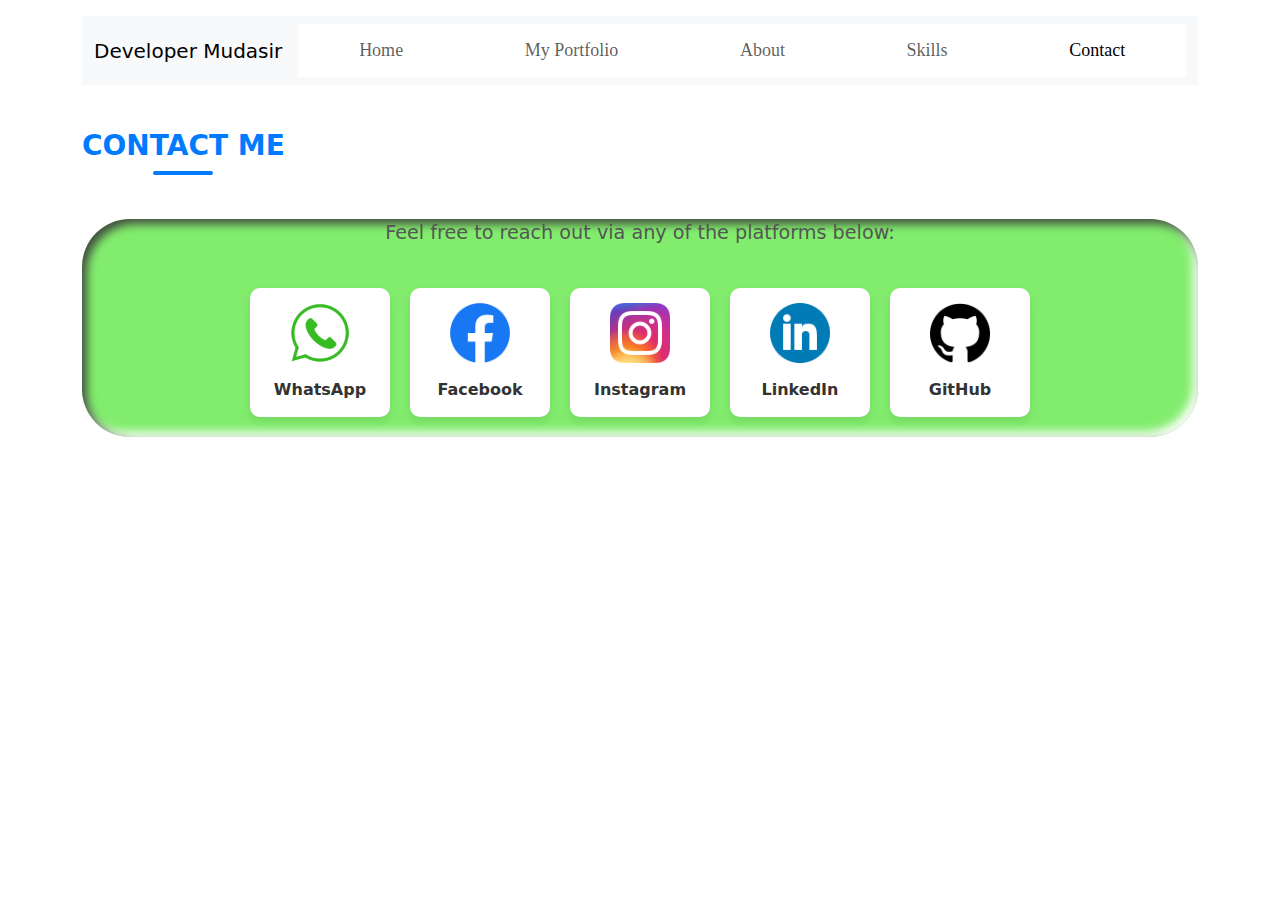
==== contact.html @ c75334a7 "Portfolio" ====
<!DOCTYPE html>
<html lang="en">

<head>
    <meta charset="UTF-8">
    <meta name="viewport" content="width=device-width, initial-scale=1.0">
    <meta http-equiv="X-UA-Compatible" content="ie=edge">
    <meta name="Description" content="Contact Developer Mudasir" />
    <link rel="stylesheet" href="https://cdnjs.cloudflare.com/ajax/libs/font-awesome/6.5.1/css/all.min.css"
        integrity="sha512-DTOQO9RWCH3ppGqcWaEA1BIZOC6xxalwEsw9c2QQeAIftl+Vegovlnee1c9QX4TctnWMn13TZye+giMm8e2LwA=="
        crossorigin="anonymous" referrerpolicy="no-referrer" />
    <link rel="stylesheet" href="https://cdnjs.cloudflare.com/ajax/libs/twitter-bootstrap/5.1.0/css/bootstrap.min.css">
    <link rel="stylesheet" href="style.css">
    <link rel="shortcut icon" href="./Img/ss.png" type="image/x-icon">
    <title>Contact Me - Developer Mudasir</title>
</head>

<body>
    <div class="container">
        <nav class="navbar navbar-expand-lg navbar-light bg-light">
            <div class="container-fluid">
                <a class="navbar-brand" href="#">Developer Mudasir</a>
                <button class="navbar-toggler" type="button" data-bs-toggle="collapse"
                    data-bs-target="#navbarSupportedContent" aria-controls="navbarSupportedContent"
                    aria-expanded="false" aria-label="Toggle navigation">
                    <span class="navbar-toggler-icon"></span>
                </button>
                <div class="collapse navbar-collapse" id="navbarSupportedContent">
                    <ul class="navbar-nav me-auto mb-2 mb-lg-0">
                        <li class="nav-item"><a class="nav-link" href="./index.html">Home</a></li>
                        <li class="nav-item"><a class="nav-link" href="portfolio.html">My Portfolio</a></li>
                        <li class="nav-item"><a class="nav-link" href="./About.html">About</a></li>
                        <li class="nav-item"><a class="nav-link" href="./skill.html">Skills</a></li>
                        <li class="nav-item"><a class="nav-link active" href="./contact.html">Contact</a></li>
                    </ul>
                </div>
            </div>
        </nav>

        <!-- Contact Me Section -->
        <div class="my">Contact Me</div>

        <div class="w-1">
            <p class="contact-info">Feel free to reach out via any of the platforms below:</p>
            <div class="pic-m1">
                <!-- WhatsApp -->
                <div class="contact">
                    <a href="https://wa.me/+923042278844" target="_blank">
                        <img class="img-fluid" src="./Img/wicon.png" width="60px" alt="WhatsApp">
                    </a>
                    <span class="con">WhatsApp</span>
                </div>

                <!-- Facebook -->
                <div class="contact">
                    <a href="https://www.facebook.com/M.Mudasir.Malik.9" target="_blank">
                        <img class="img-fluid" src="./Img/Facebook_Logo_(2019).png.webp" width="60px" alt="Facebook">
                    </a>
                    <span class="con">Facebook</span>
                </div>

                <!-- Instagram -->
                <div class="contact">
                    <a href="https://www.instagram.com/mmudasir1123/" target="_blank">
                        <img class="img-fluid" src="./Img/Instagram_icon.png.webp" width="60px" alt="Instagram">
                    </a>
                    <span class="con">Instagram</span>
                </div>

                <!-- LinkedIn -->
                <div class="contact">
                    <a href="https://www.linkedin.com/in/muhammad-mudasir-0b444024b/" target="_blank">
                        <img class="img-fluid" src="./Img/circle-linkedin-512.webp" width="60px" alt="LinkedIn">
                    </a>
                    <span class="con">LinkedIn</span>
                </div>

                <!-- GitHub -->
                <div class="contact">
                    <a href="https://github.com/Mudasir1123" target="_blank">
                        <img class="img-fluid" src="./Img/25231.png" width="60px" alt="GitHub">
                    </a>
                    <span class="con">GitHub</span>
                </div>
            </div>
        </div>

    </div>

    <script src="https://cdnjs.cloudflare.com/ajax/libs/popper.js/2.9.2/umd/popper.min.js"></script>
    <script src="https://cdnjs.cloudflare.com/ajax/libs/twitter-bootstrap/5.1.0/js/bootstrap.min.js"></script>
</body>

</html>
---- style.css ----
.container {
    margin-top: 1rem;
    justify-content: space-around;
    /* background-image: linear-gradient(rgb(98, 98, 240), rgb(248, 99, 99), rgb(130, 235, 130)); */
}

.m {
    text-align: center;
    padding: 0.5rem;
    font-size: 50px;
    font-weight: bold;
    font-family: Algerian;
    text-transform: uppercase;
    letter-spacing: 5px;
    overflow: hidden;
    background: linear-gradient(90deg, #d24141, #000000, #34eb31, rgb(191, 54, 255));
    background-repeat: no-repeat;
    background-size: 80%;
    animation: animate 10s linear infinite;
    -webkit-background-clip: text;
    -webkit-text-fill-color: rgba(255, 255, 255, 0);
}


@keyframes animate {
    0% {
        background-position: -500%;
    }

    100% {
        background-position: 500%;
    }
}

.Mudasir {
    /* border: 3px solid; */
    color: #DAA520;
    font-size: 30px;
    flex-wrap: wrap;
    font-family: "Algerian";
}

.write {
    margin-top: 2rem;
    font-family: roboto;
    font-weight: 700;
    font-size: 42px;
    line-height: 52px;
    color: black;
}

.read {
    margin-top: 3rem;
    font-style: roboto;
    font-weight: 400;
    font-size: 30px;
    color: #000000;
}

.read-1 {
    margin-top: 2rem;
    font-size: 20px;
}

.button {
    margin-top: 3rem;
    border-radius: 30px;
    width: 130px;
    background-color: #007E85;
    padding: 15px;
    border: none;
    cursor: pointer;
    transition: all 0.2s ease;
}

.button a {
    text-decoration: none;
    color: rgb(255, 255, 255);
    font-size: 15px;
}

.button a:hover {
    color: rgb(255, 255, 255);
    transition: 3s;
}

.button:hover {
    background-color: rgb(215, 94, 7);
    padding: 18px;
    transition: 2s;
    border-radius: 10px;
    -webkit-box-reflect: below 2px linear-gradient(transparent, red);
    box-shadow: 0 0 15px #03ab76, 0 0 10px #4bf403, 0 0 10px #03e9f4, 0 0 15px #03e9f4;
}

.button:active {
    transform: scale(1.2);
}

.im {
    display: flex;
    justify-content: end;
}

.pic-m1 {
    width: 100%;
    margin-top: .6rem;
    display: flex;
    justify-content: space-around;
    flex-wrap: wrap;
}

.navbar-nav {
    background-color: white;
    width: 100%;
    justify-content: space-around;
    font-size: 20px;
    font-family: Georgia, 'Times New Roman', Times, serif;
}

.nav-item {
    font-family: Georgia, 'Times New Roman', Times, serif;
    cursor: pointer;
    font-size: 18px;
    font-weight: 500;
    transition: 0.8s;
    background-size: 280% auto;
    border: none;
    padding: 5px;

}

.nav-item:hover {
    border-top: 3px groove rgb(250, 165, 86);
    border-bottom: 5px inset rgb(51, 153, 146);
    font-family: serif;
    font-size: 20px;
    transition: 1.5s all ease-in-out;
    border-radius: var(--radii);
    color: var(--btn-bg-color);
    --clr-font-main: hsla(0 0% 20% / 100);
    --btn-bg-1: rgb(247, 141, 41);
    --btn-bg-2: rgb(124, 64, 234);
    --radii: 0.5em;
    background-image: linear-gradient(325deg, var(--btn-bg-2) 0%, var(--btn-bg-1) 55%, var(--btn-bg-2) 90%);
    background-position: right top;
    box-shadow: 0px 0px 20px rgba(71, 184, 255, 0.5), 0px 5px 5px -1px rgba(58, 125, 233, 0.25), inset 4px 4px 8px rgba(175, 230, 255, 0.5), inset -4px -4px 8px rgba(19, 95, 216, 0.35);
    border-radius: 10px;
}

.w {
    width: 300px;
    height: 50px;
    margin-top: 1rem;
    display: flex;
    justify-content: space-around;
    border-radius: 20px;
    box-shadow: inset 29px 29px 3px #900000,
        inset -29px -29px 3px rgb(88, 2, 2);
}

.w-1 {
    margin-top: 2rem;
    display: flex;
    justify-content: space-between;
    width: 100%;
    height: auto;
    border-radius: 48px;
    background: #82ed6d;
    box-shadow: inset 5px 5px 10px #434d40,
        inset -5px -5px 10px #fffffe;
}

.con {
    display: flex;
    margin-top: .3rem;
    font-size: 15px;
    text-align: center;
}

.services {
    margin-top: 1rem;
    display: flex;
    justify-content: center;
    font-size: 30px;
    font-weight: bold;
    font-family: 'Franklin Gothic Medium', 'Arial Narrow', Arial, sans-serif;
}

.any {
    display: flex;
    justify-content: center;
    gap: 50px; /* Adjust space between Frontend & Backend cards */
    flex-wrap: wrap; /* Ensures responsiveness */
}

.services-1 {
    margin-top: 2rem;
    width: 330px;
    height: auto;
    border-radius: 49px;
    background: #878686;
    box-shadow: 5px 5px 0px #1b5564,
        -5px -5px 0px #6bffff;
}

.img-1 {
    display: flex;
    justify-content: center;
    mix-blend-mode: color-burn;

}

.wr {
    margin-top: .9rem;
    display: flex;
    justify-content: center;
    color: #5b0547;
    font-size: 24px;
    font-weight: bold;
}

.wr-1 {
    margin-top: .5rem;
    display: flex;
    justify-content: center;
    text-align: center;
    color: #5b04c5;
    font-size: 25px;
    font-weight: bold;
}

.skill {
    display: flex;
    justify-content: space-around;
    flex-wrap: wrap;
}

.skill>img {
    object-fit: contain;

}

.skill>img:hover {
    transform: scale(1.1);
    transition: 2s;
    opacity: 1;
}

.design {
    margin-top: .5rem;
    display: flex;
    justify-content: center;
    color: rgb(255, 255, 255);
    font-size: 30px;
    background-color: #000000;

}

.my {
    font-size: 28px;
    font-weight: bold;
    text-transform: uppercase;
    color: #007bff;
    margin-top: 40px;
    margin-bottom: 20px;
    position: relative;
    display: inline-block;
}

/* Underline Effect */
.my::after {
    content: "";
    width: 60px;
    height: 4px;
    background: #007bff;
    position: absolute;
    bottom: -8px;
    left: 50%;
    transform: translateX(-50%);
    border-radius: 2px;
}

/* About Content Box */
.about {
    font-size: 18px;
    line-height: 1.7;
    text-align: center;
    max-width: 900px;
    margin: 0 auto 30px;
    background: #ffffff;
    padding: 25px;
    border-radius: 10px;
    box-shadow: 0 4px 8px rgba(0, 0, 0, 0.1);
    transition: transform 0.3s ease-in-out, box-shadow 0.3s ease-in-out;
}

.about:hover {
    transform: scale(1.02);
    box-shadow: 0 6px 12px rgba(0, 0, 0, 0.15);
}

/* Highlighted Name */
.Mudasir {
    font-weight: bold;
    color: #007bff;
}

/* Styled List */
.about ul {
    list-style: none;
    padding: 0;
    text-align: left;
    max-width: 600px;
    margin: 0 auto;
}

.about ul li {
    font-size: 18px;
    padding: 8px 0;
    display: flex;
    align-items: center;
    justify-content: flex-start;
    color: #333;
}

.about ul li::before {
    content: "✔";
    color: #28a745;
    font-weight: bold;
    margin-right: 10px;
}

/* "Design by" Section */
.design {
    margin-top: 40px;
    font-size: 16px;
    color: #555;
    font-weight: 600;
    text-transform: uppercase;
}

.row-m a {
    text-decoration: none;
    text-align: center;
}

.picture {
    opacity: 0.9;
    border: 2px solid gray;
    display: flex;
    margin-top: 0.5rem;
}

.picture:hover {
    opacity: 1;
}

.pic-m2 {
    margin-top: 0.1rem;
    display: flex;
    flex-wrap: wrap;
    justify-content: space-between;
    border: 4px solid blueviolet;
    background-color: #545151;
}

.pic-m2 a {
    text-decoration: none;
    text-align: center;
}
.card{
    margin-top: .5rem;
    border: 2px solid rgb(0, 0, 0);
}

.card-body{
    text-align: center;
    background-color: #eb652b;
    color: black;
    font-family: "poppins";
    height: 70px;
}

.about{
margin-top: .5rem;
background-color: rgb(230, 230, 230);
font-size: 25px;
font-family: "poppins";
}
.div{
    margin-top: 1rem;
}





/* Services Section */
.services-container {
    display: flex;
    flex-wrap: wrap;
    justify-content: center;
    gap: 20px;
    margin-top: 20px;
}

.service-box {
    background: #ffffff;
    padding: 20px;
    max-width: 350px;
    border-radius: 10px;
    text-align: center;
    box-shadow: 0 4px 8px rgba(0, 0, 0, 0.1);
    transition: transform 0.3s ease-in-out, box-shadow 0.3s ease-in-out;
}

.service-box:hover {
    transform: translateY(-5px);
    box-shadow: 0 6px 12px rgba(0, 0, 0, 0.15);
}

.icon {
    font-size: 50px;
    color: #007bff;
    margin-bottom: 10px;
}

.service-box h3 {
    font-size: 20px;
    color: #333;
    margin-bottom: 10px;
}

.service-box p {
    font-size: 16px;
    color: #555;
}

.tech-stack {
    font-weight: bold;
    color: #007bff;
}



.contact-info {
    text-align: center;
    font-size: 1.2rem;
    color: #555;
    margin-bottom: 20px;
}

/* Contact Container */
.w-1 {
    display: flex;
    flex-direction: column;
    align-items: center;
    justify-content: center;
}

/* Contact Icons */
.pic-m1 {
    display: flex;
    flex-wrap: wrap;
    justify-content: center;
    gap: 20px;
    max-width: 900px;
    margin: auto;
    padding: 20px;
}

/* Individual Contact Block */
.contact {
    background: white;
    padding: 15px;
    border-radius: 10px;
    box-shadow: 0 4px 10px rgba(0, 0, 0, 0.1);
    transition: transform 0.3s ease-in-out, box-shadow 0.3s ease-in-out;
    text-align: center;
    width: 140px;
}

.contact:hover {
    transform: translateY(-5px);
    box-shadow: 0 8px 20px rgba(0, 0, 0, 0.15);
}

/* Contact Icon Image */
.contact img {
    width: 60px;
    height: auto;
    margin-bottom: 10px;
}

/* Contact Platform Name */
.con {
    display: block;
    font-size: 1rem;
    font-weight: bold;
    color: #333;
}

/* Responsive Design */
@media (max-width: 768px) {
    .pic-m1 {
        flex-direction: column;
        align-items: center;
    }
}
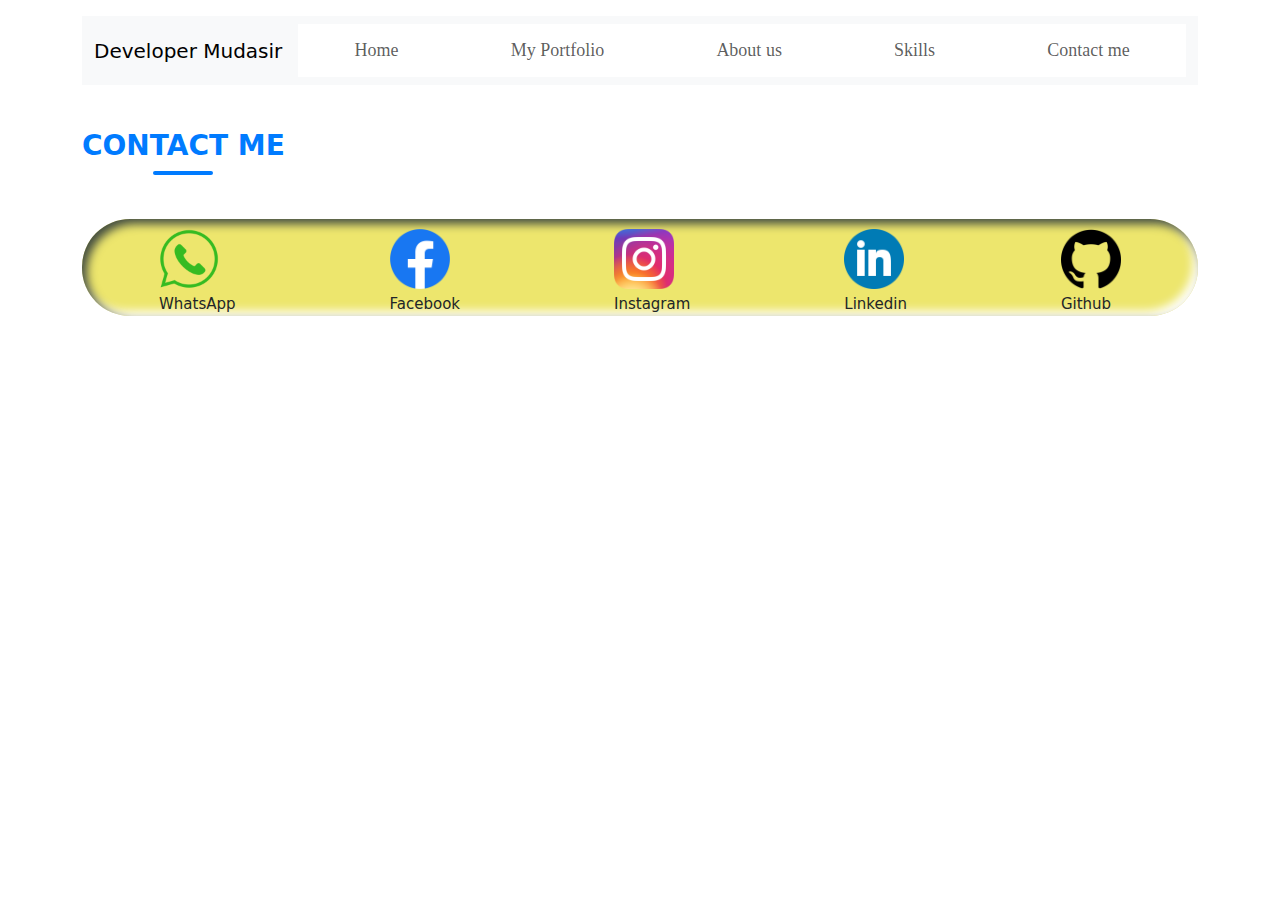
==== commit 16790476: "Portfolio" ====
--- a/contact.html
+++ b/contact.html
@@ -5,14 +5,15 @@
     <meta charset="UTF-8">
     <meta name="viewport" content="width=device-width, initial-scale=1.0">
     <meta http-equiv="X-UA-Compatible" content="ie=edge">
-    <meta name="Description" content="Contact Developer Mudasir" />
+    <meta name="Description" content="Enter your description here" />
     <link rel="stylesheet" href="https://cdnjs.cloudflare.com/ajax/libs/font-awesome/6.5.1/css/all.min.css"
         integrity="sha512-DTOQO9RWCH3ppGqcWaEA1BIZOC6xxalwEsw9c2QQeAIftl+Vegovlnee1c9QX4TctnWMn13TZye+giMm8e2LwA=="
         crossorigin="anonymous" referrerpolicy="no-referrer" />
     <link rel="stylesheet" href="https://cdnjs.cloudflare.com/ajax/libs/twitter-bootstrap/5.1.0/css/bootstrap.min.css">
+    <link rel="stylesheet" href="https://cdnjs.cloudflare.com/ajax/libs/font-awesome/5.15.4/css/all.min.css">
     <link rel="stylesheet" href="style.css">
     <link rel="shortcut icon" href="./Img/ss.png" type="image/x-icon">
-    <title>Contact Me - Developer Mudasir</title>
+    <title>My Portfolio</title>
 </head>
 
 <body>
@@ -25,70 +26,61 @@
                     aria-expanded="false" aria-label="Toggle navigation">
                     <span class="navbar-toggler-icon"></span>
                 </button>
-                <div class="collapse navbar-collapse" id="navbarSupportedContent">
+                <div class="navbar-collapse" id="navbarSupportedContent">
                     <ul class="navbar-nav me-auto mb-2 mb-lg-0">
-                        <li class="nav-item"><a class="nav-link" href="./index.html">Home</a></li>
-                        <li class="nav-item"><a class="nav-link" href="portfolio.html">My Portfolio</a></li>
-                        <li class="nav-item"><a class="nav-link" href="./About.html">About</a></li>
-                        <li class="nav-item"><a class="nav-link" href="./skill.html">Skills</a></li>
-                        <li class="nav-item"><a class="nav-link active" href="./contact.html">Contact</a></li>
+                        <li class="nav-item">
+                            <a class="nav-link" aria-current="page" href="./index.html">Home</a>
+                        </li>
+                        <li class="nav-item">
+                            <a class="nav-link" href="portfolio.html">My Portfolio</a>
+                        </li>
+                        <li class="nav-item">
+                            <a id="Services" class="nav-link" href="./About.html">About us</a>
+                        </li>
+                        <li class="nav-item">
+                            <a class="nav-link" href="./skill.html">Skills</a>
+                        </li>
+                        <li class="nav-item">
+                            <a class="nav-link" href="./contact.html">Contact me</a>
+                        </li>
                     </ul>
                 </div>
             </div>
         </nav>
+        <!-- contact me start -->
 
-        <!-- Contact Me Section -->
-        <div class="my">Contact Me</div>
+        <div class="my">Contact me</div>
 
         <div class="w-1">
-            <p class="contact-info">Feel free to reach out via any of the platforms below:</p>
             <div class="pic-m1">
-                <!-- WhatsApp -->
-                <div class="contact">
-                    <a href="https://wa.me/+923042278844" target="_blank">
-                        <img class="img-fluid" src="./Img/wicon.png" width="60px" alt="WhatsApp">
-                    </a>
+                <div class="contact"><a href="https://wa.me/+923042278844" target="_blank"><img class="img-fluid"
+                            src="./Img/wicon.png" width="60px" alt=""></a>
                     <span class="con">WhatsApp</span>
                 </div>
-
-                <!-- Facebook -->
-                <div class="contact">
-                    <a href="https://www.facebook.com/M.Mudasir.Malik.9" target="_blank">
-                        <img class="img-fluid" src="./Img/Facebook_Logo_(2019).png.webp" width="60px" alt="Facebook">
-                    </a>
+                <div class="contact"><a href="https://www.facebook.com/M.Mudasir.Malik.9" target="_blank"><img
+                            class="img-fluid" src="./Img/Facebook_Logo_(2019).png.webp" width="60px" alt=""></a>
                     <span class="con">Facebook</span>
                 </div>
-
-                <!-- Instagram -->
-                <div class="contact">
-                    <a href="https://www.instagram.com/mmudasir1123/" target="_blank">
-                        <img class="img-fluid" src="./Img/Instagram_icon.png.webp" width="60px" alt="Instagram">
-                    </a>
-                    <span class="con">Instagram</span>
+                <div class="contact"><a href="https://www.instagram.com/mmudasir1123/" target="_blank"><img
+                            class="img-fluid" src="./Img/Instagram_icon.png.webp" width="60px" alt=""></a>
+                            <span class="con">Instagram</span>
+                </div>
+                <div class="contact"><a href="https://www.linkedin.com/in/muhammad-mudasir-0b444024b/"
+                        target="_blank"><img class="img-fluid" src="./Img/circle-linkedin-512.webp" width="60px"
+                            alt=""></a>
+                            <span class="con">Linkedin</span>
+                </div>
+                <div class="contact"><a href="https://github.com/Mudasir1123?tab=overview&from=2024-02-01&to=2024-02-05"
+                        target="_blank"><img class="img-fluid" src="./Img/25231.png" width="60px" alt=""></a>
+                        <span class="con">Github</span>
                 </div>
 
-                <!-- LinkedIn -->
-                <div class="contact">
-                    <a href="https://www.linkedin.com/in/muhammad-mudasir-0b444024b/" target="_blank">
-                        <img class="img-fluid" src="./Img/circle-linkedin-512.webp" width="60px" alt="LinkedIn">
-                    </a>
-                    <span class="con">LinkedIn</span>
-                </div>
-
-                <!-- GitHub -->
-                <div class="contact">
-                    <a href="https://github.com/Mudasir1123" target="_blank">
-                        <img class="img-fluid" src="./Img/25231.png" width="60px" alt="GitHub">
-                    </a>
-                    <span class="con">GitHub</span>
-                </div>
-            </div>
+            </div> <!-- contact me end -->
         </div>
 
     </div>
-
     <script src="https://cdnjs.cloudflare.com/ajax/libs/popper.js/2.9.2/umd/popper.min.js"></script>
     <script src="https://cdnjs.cloudflare.com/ajax/libs/twitter-bootstrap/5.1.0/js/bootstrap.min.js"></script>
 </body>
 
-</html>
+</html>--- a/style.css
+++ b/style.css
@@ -166,7 +166,7 @@
     width: 100%;
     height: auto;
     border-radius: 48px;
-    background: #82ed6d;
+    background: #ede66d;
     box-shadow: inset 5px 5px 10px #434d40,
         inset -5px -5px 10px #fffffe;
 }
@@ -444,67 +444,3 @@
 
 
 
-.contact-info {
-    text-align: center;
-    font-size: 1.2rem;
-    color: #555;
-    margin-bottom: 20px;
-}
-
-/* Contact Container */
-.w-1 {
-    display: flex;
-    flex-direction: column;
-    align-items: center;
-    justify-content: center;
-}
-
-/* Contact Icons */
-.pic-m1 {
-    display: flex;
-    flex-wrap: wrap;
-    justify-content: center;
-    gap: 20px;
-    max-width: 900px;
-    margin: auto;
-    padding: 20px;
-}
-
-/* Individual Contact Block */
-.contact {
-    background: white;
-    padding: 15px;
-    border-radius: 10px;
-    box-shadow: 0 4px 10px rgba(0, 0, 0, 0.1);
-    transition: transform 0.3s ease-in-out, box-shadow 0.3s ease-in-out;
-    text-align: center;
-    width: 140px;
-}
-
-.contact:hover {
-    transform: translateY(-5px);
-    box-shadow: 0 8px 20px rgba(0, 0, 0, 0.15);
-}
-
-/* Contact Icon Image */
-.contact img {
-    width: 60px;
-    height: auto;
-    margin-bottom: 10px;
-}
-
-/* Contact Platform Name */
-.con {
-    display: block;
-    font-size: 1rem;
-    font-weight: bold;
-    color: #333;
-}
-
-/* Responsive Design */
-@media (max-width: 768px) {
-    .pic-m1 {
-        flex-direction: column;
-        align-items: center;
-    }
-}